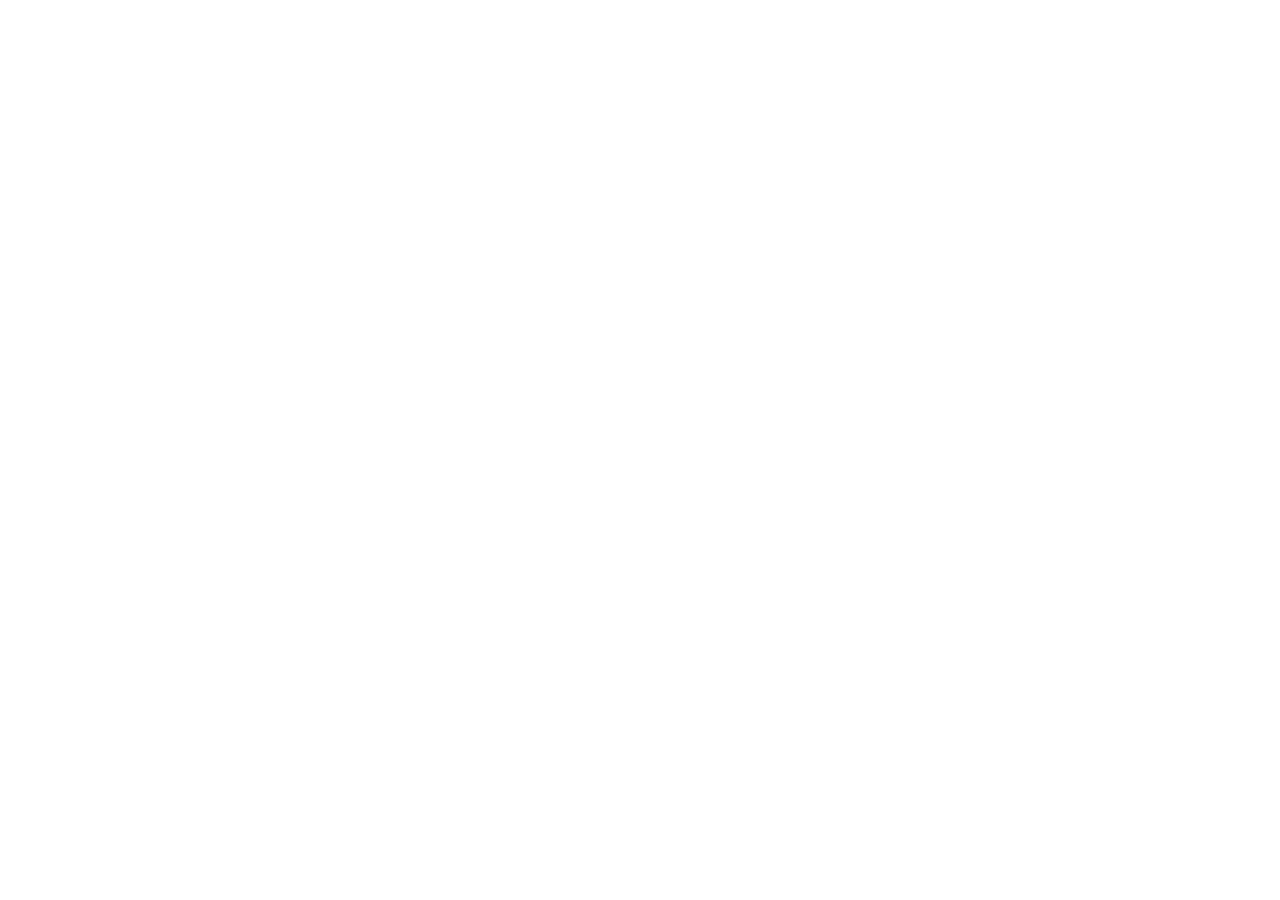
==== index.html @ d988129b "first changes" ====
<!DOCTYPE html>

<html lang="en">

<head>

    <meta charset="UTF-8">

    <meta
        name="viewport"
        content="width=device-width, initial-scale=1.0"
    >

    <meta
        name="description"
        content="Future Skills Learning Center provides practical technology and professional skills training."
    >

    <title>
        Future Skills Learning Center
    </title>

    <link
        rel="icon"
        href="images/favicon.png"
    >

</head>

<body>

    <!-- Page content goes here -->

</body>

</html>
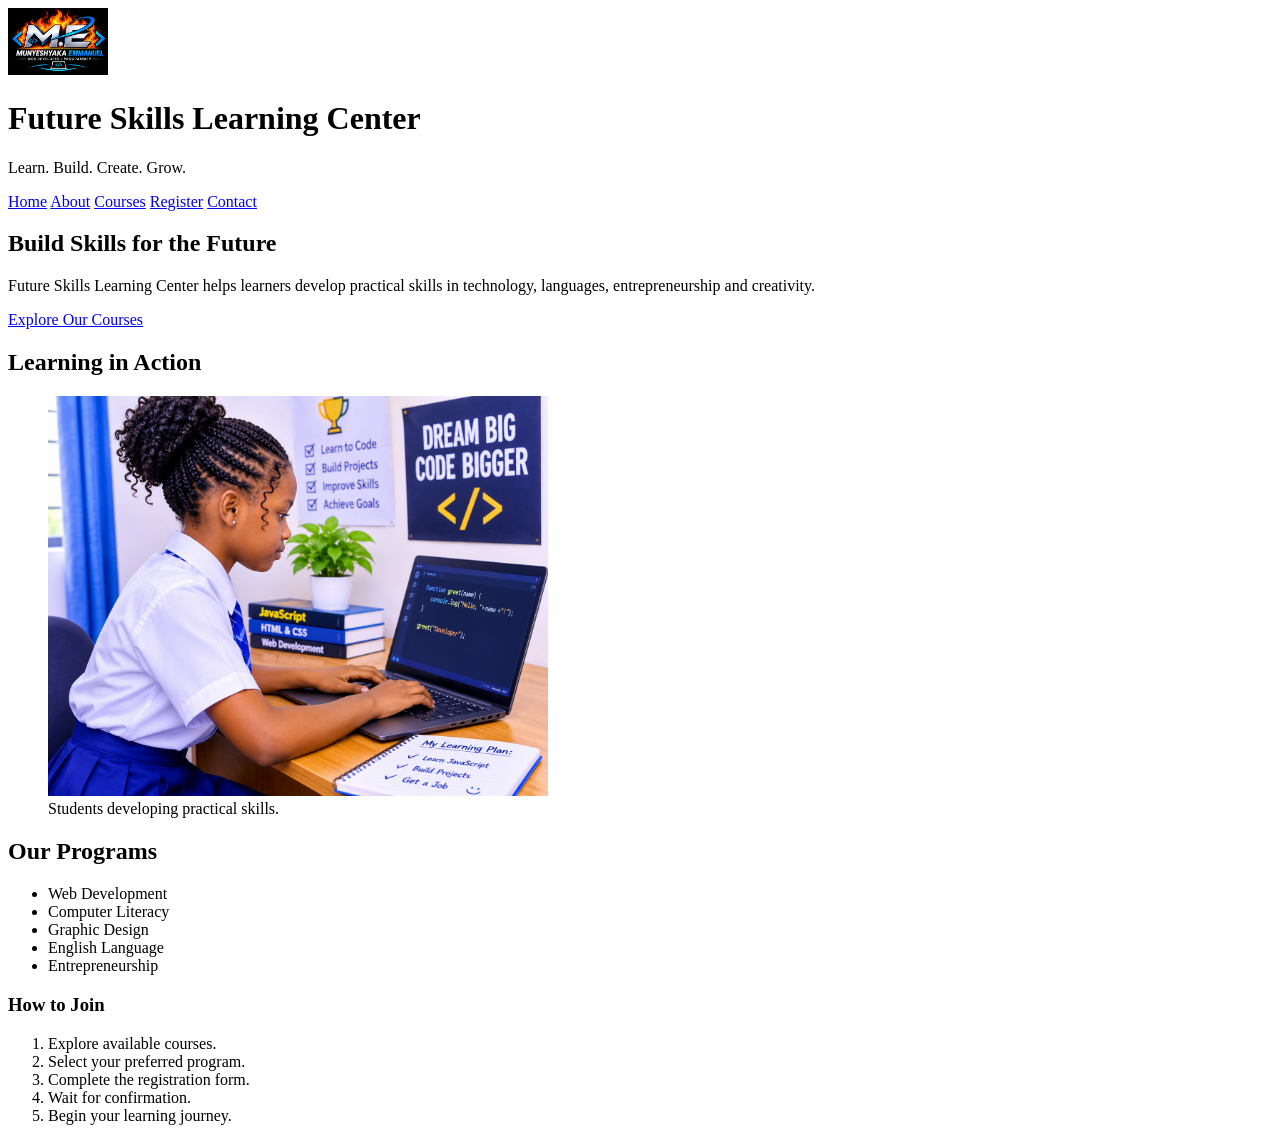
==== commit 17c8fdf3: "first changes" ====
--- a/index.html
+++ b/index.html
@@ -15,22 +15,85 @@
         name="description"
         content="Future Skills Learning Center provides practical technology and professional skills training."
     >
-
-    <title>
-        Future Skills Learning Center
-    </title>
-
+    <title>Future Skills Learning Center</title>
     <link
         rel="icon"
-        href="images/favicon.png"
+        href="images/logo.png"
     >
 
 </head>
 
 <body>
-
-    <!-- Page content goes here -->
-
+    <!--header on each page-->
+<header>
+    <img
+        src="images/logo.png"
+        alt="Future Skills Learning Center logo"
+        width="100"
+    >
+    <h1> Future Skills Learning Center </h1>
+    <p>Learn. Build. Create. Grow.</p>
+</header>
+<!--navigation part-->
+<nav>
+    <a href="index.html">Home</a>
+    <a href="about.html">About</a>
+    <a href="courses.html">Courses</a>
+    <a href="register.html">Register</a>
+    <a href="contact.html">Contact</a>
+</nav>
+<!--introduction-->
+<main>
+    <section id="welcome">
+        <h2>
+            Build Skills for the Future
+        </h2>
+        <p>
+            Future Skills Learning Center helps
+            learners develop practical skills in
+            technology, languages, entrepreneurship
+            and creativity.
+        </p>
+        <a href="courses.html">
+            Explore Our Courses
+        </a>
+    </section>
+</main>
+<!--shows learning in action-->
+<section id="learning">
+    <h2>
+        Learning in Action
+    </h2>
+    <figure>
+        <img
+            src="images/student2.png"
+            alt="Students learning together at the center"
+            width="500"
+        >
+        <figcaption>
+            Students developing practical skills.
+        </figcaption>
+    </figure>
+</section>
+<!--lists of programs-->
+<section>
+    <h2>Our Programs</h2>
+    <ul>
+        <li>Web Development</li>
+        <li>Computer Literacy</li>
+        <li>Graphic Design</li>
+        <li>English Language</li>
+        <li>Entrepreneurship</li>
+    </ul>
+</section>
+<!--how to join section-->
+<h3>How to Join</h3>
+<ol>
+    <li>Explore available courses.</li>
+    <li>Select your preferred program.</li>
+    <li>Complete the registration form.</li>
+    <li>Wait for confirmation.</li>
+    <li>Begin your learning journey.</li>
+</ol>
 </body>
-
 </html>
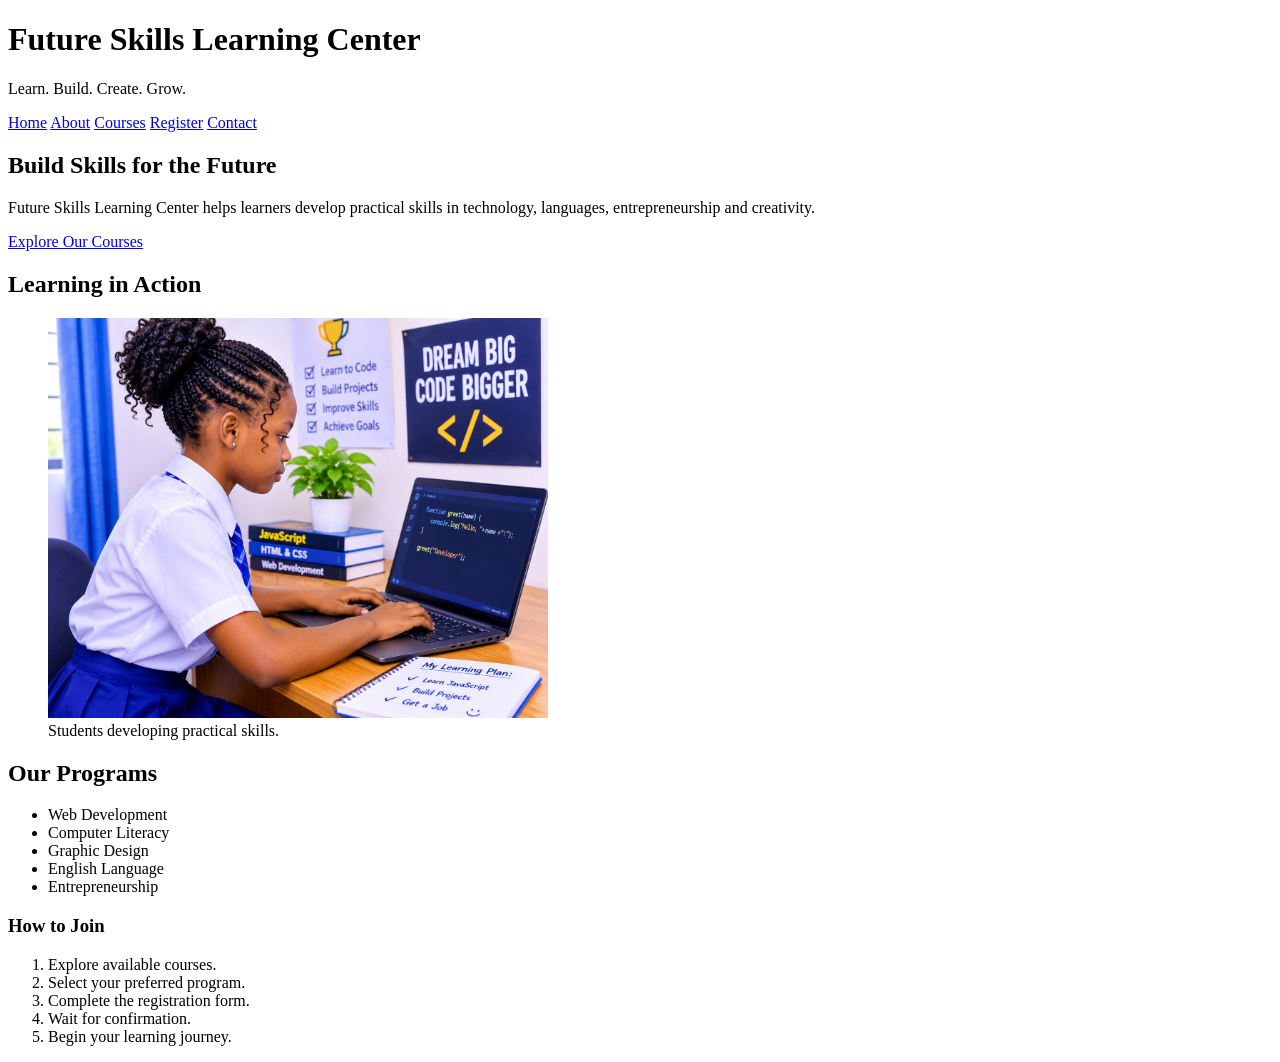
==== commit 2370cab0: "Update index.html" ====
--- a/index.html
+++ b/index.html
@@ -20,7 +20,7 @@
         rel="icon"
         href="images/logo.png"
     >
-
+<link rel="stylesheet" href="style.css>
 </head>
 
 <body>
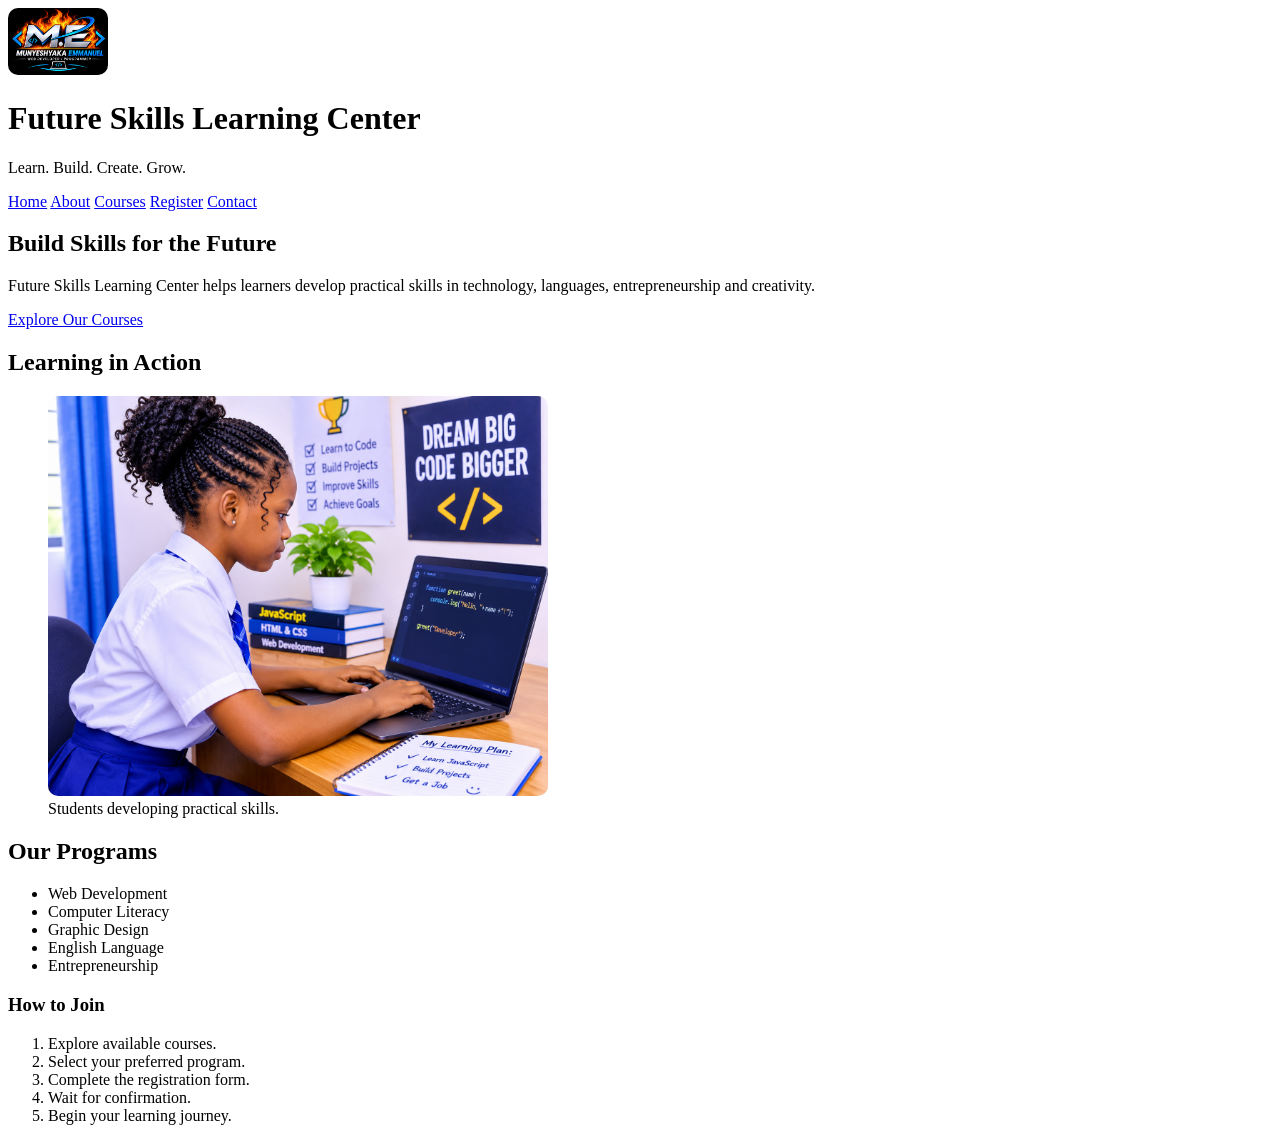
==== commit 3dee1a5e: "Update index.html" ====
--- a/index.html
+++ b/index.html
@@ -20,7 +20,7 @@
         rel="icon"
         href="images/logo.png"
     >
-<link rel="stylesheet" href="style.css>
+<link rel="stylesheet" href="style.css">
 </head>
 
 <body>
--- a/style.css
+++ b/style.css
@@ -0,0 +1,3 @@
+img{
+  border-radius:10px;
+}
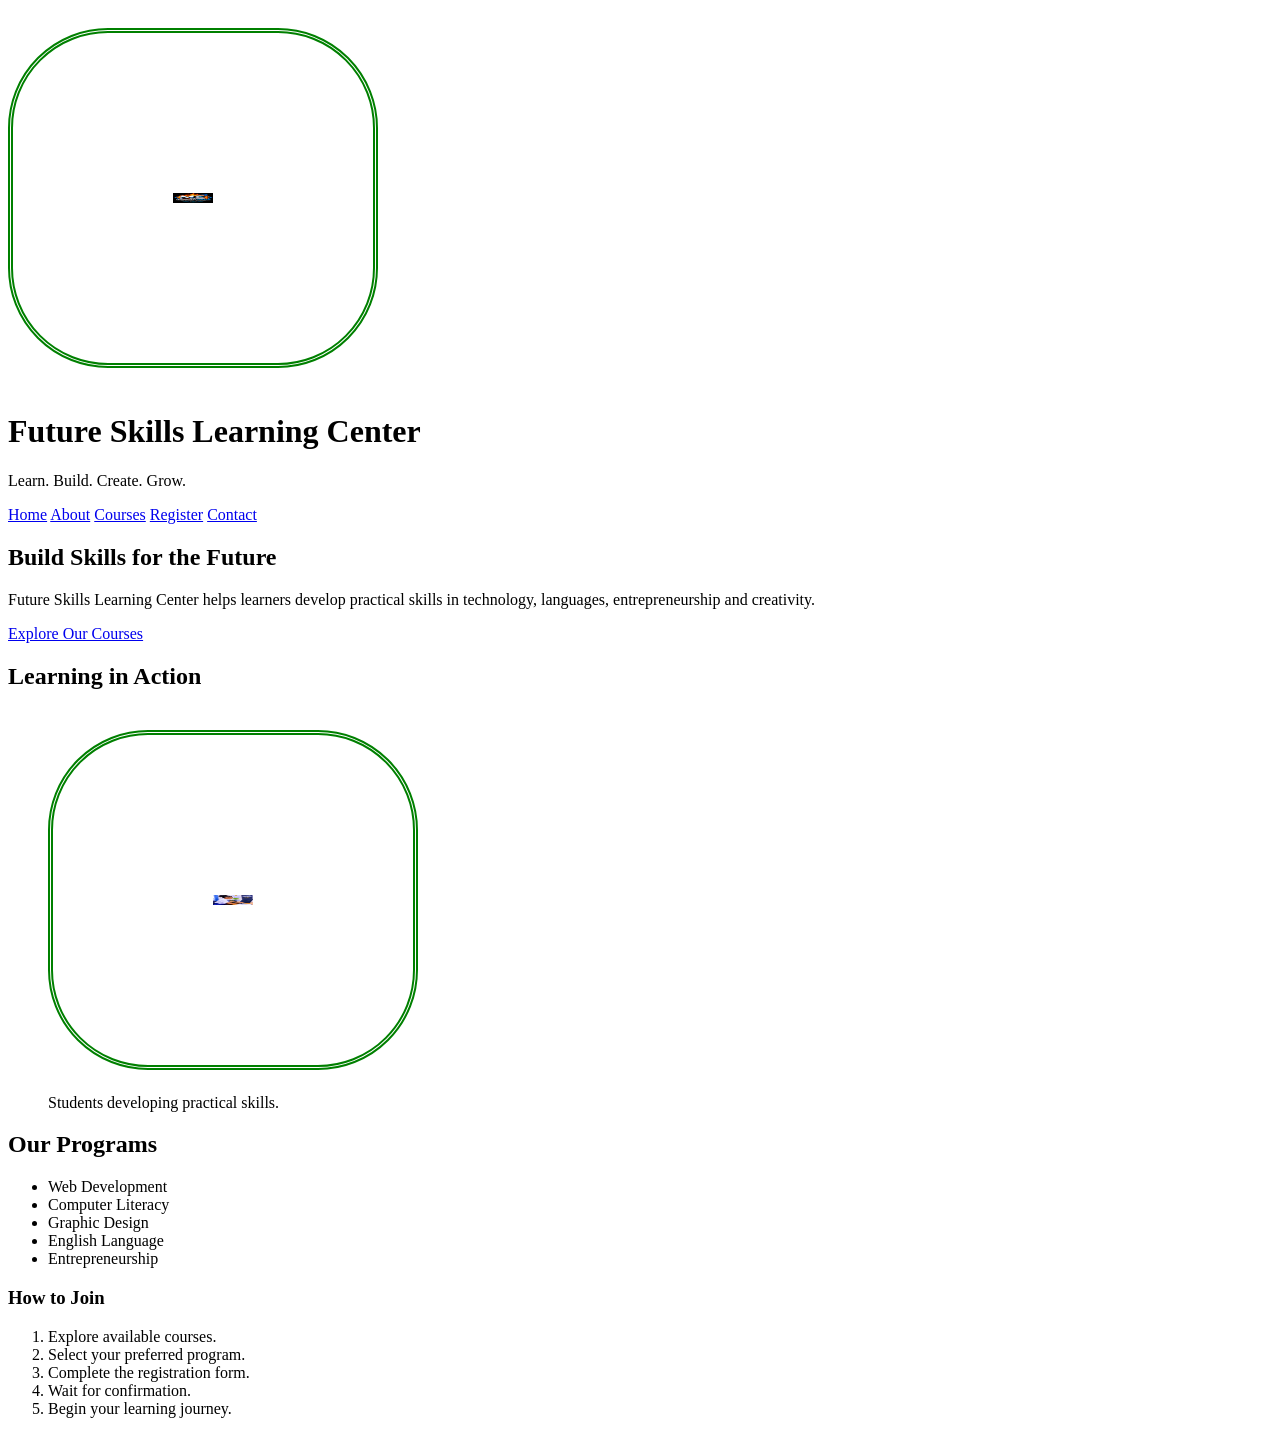
==== commit b39fb28e: "Update index.html" ====
--- a/index.html
+++ b/index.html
@@ -26,7 +26,7 @@
 <body>
     <!--header on each page-->
 <header>
-    <img
+    <img class="styled image"
         src="images/logo.png"
         alt="Future Skills Learning Center logo"
         width="100"
--- a/style.css
+++ b/style.css
@@ -1,3 +1,9 @@
 img{
-  border-radius:10px;
+  border-radius:100px;
+  border:5px double green;
+  margin:20px auto;
+  padding:160px;
+  object-position:center;
+  height:10px;
+  width:40px;
 }
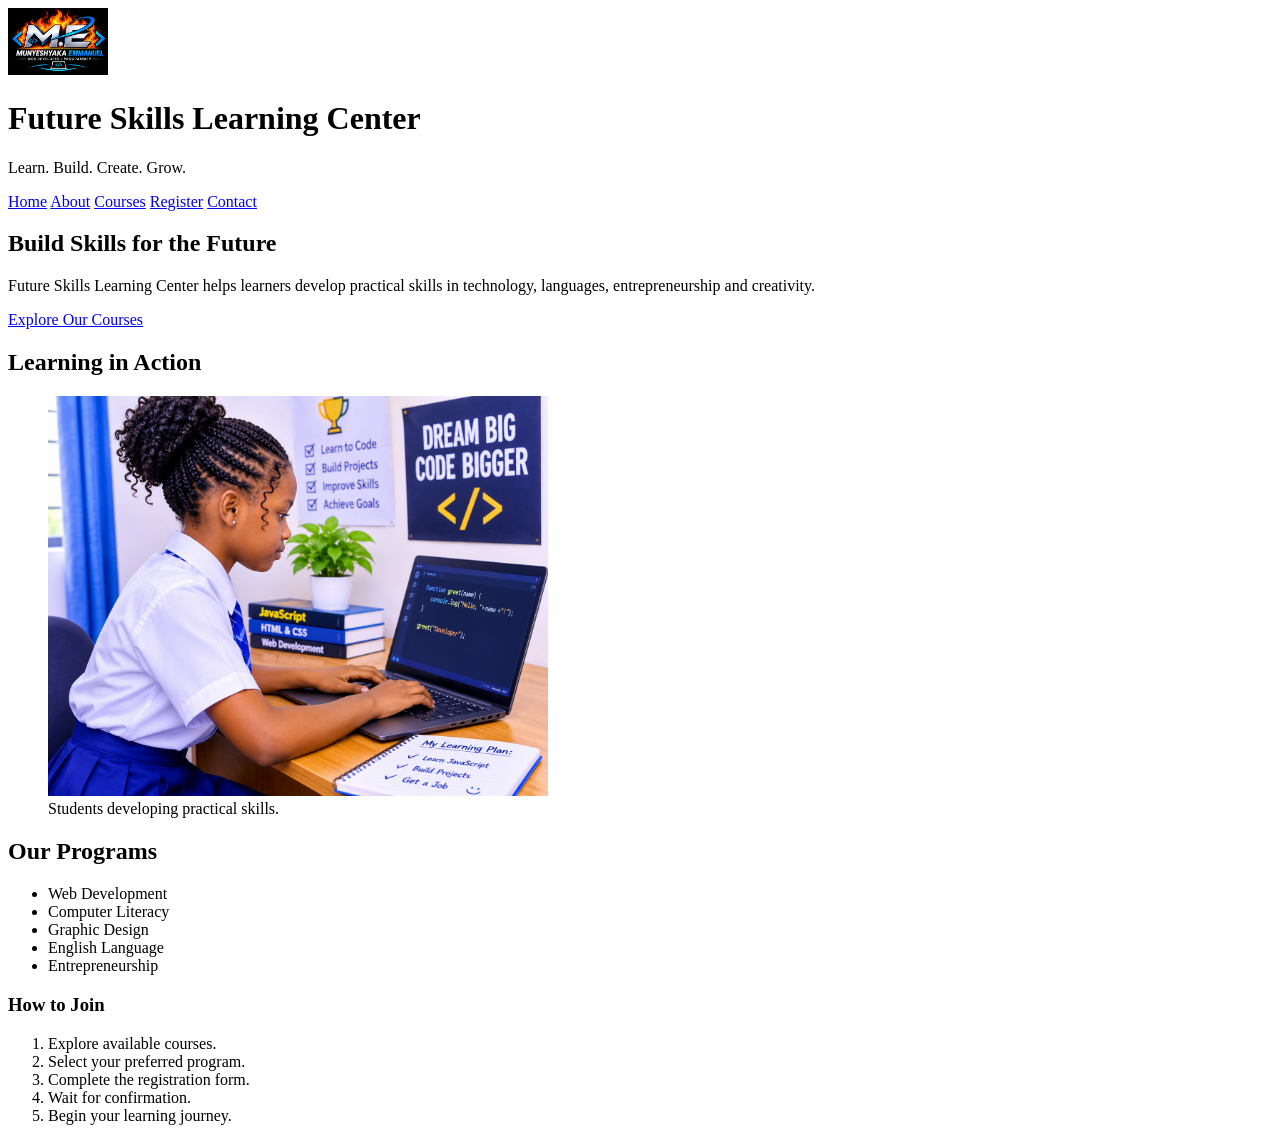
==== commit 2ba13047: "Update index.html" ====
--- a/index.html
+++ b/index.html
@@ -26,7 +26,7 @@
 <body>
     <!--header on each page-->
 <header>
-    <img class="styled image"
+    <img
         src="images/logo.png"
         alt="Future Skills Learning Center logo"
         width="100"
